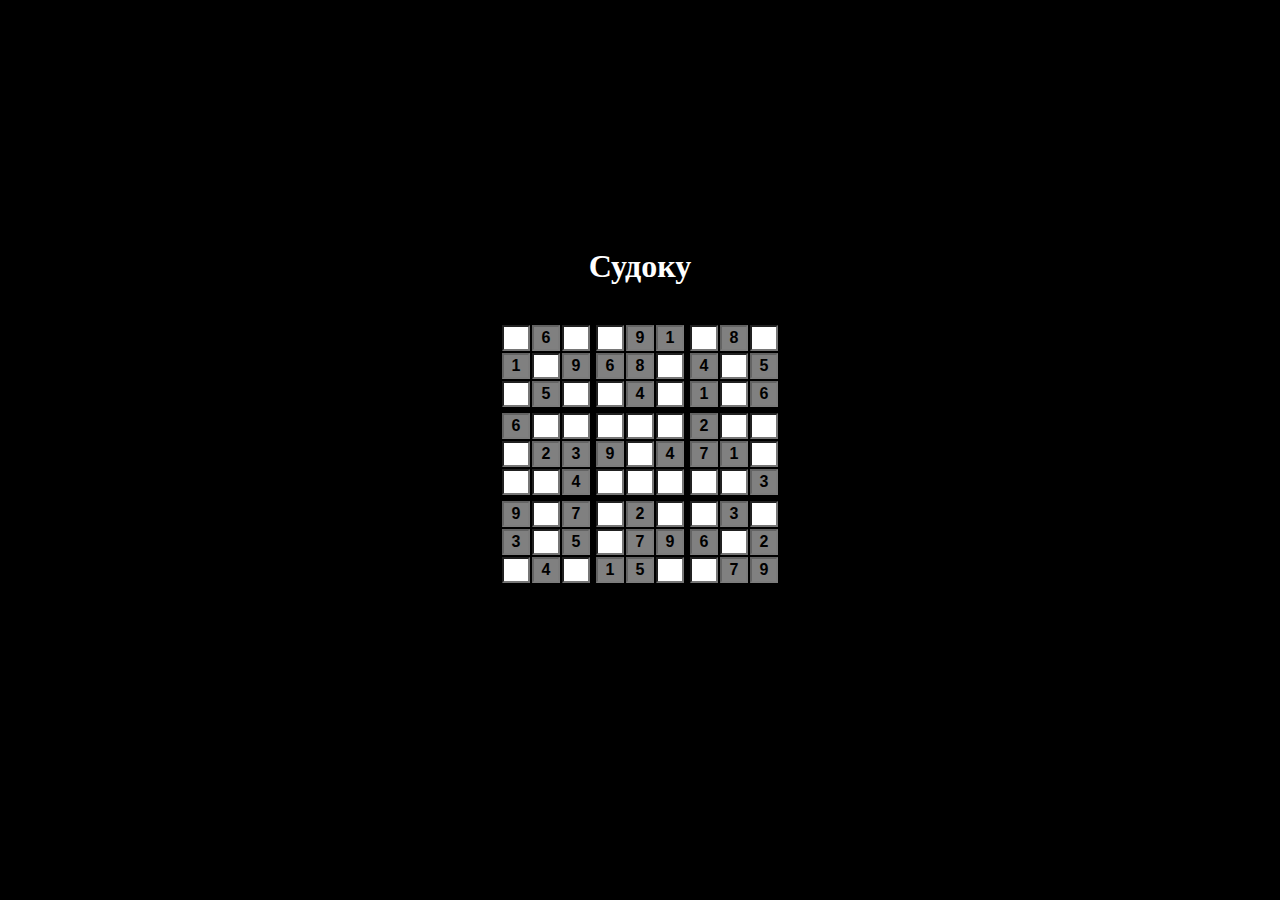
==== sudoku/index.html @ a2b1e3dc "Change name for sudoku" ====
<!DOCTYPE html>
<html>
<head>
  <meta charset="utf-8">
  <meta http-equiv="Content-Type" content="text/html">
  <meta name="robots" content="index,follow">
  <meta name="author" content="kuzanatoli.ru">
  <meta name="keywords" content="судоку, судоку играть, судоку онлайн, судоку бесплатно, судоку играть бесплатно, sudoku, sudoku online, sudoku solver, sudoku game, sudoku puzzles">
  <meta name="description" content="Данная страница содержит игру судоку. Интерестная онлайн игра для любителей головоломок.">
  <title>Sudocu</title>
  <!--link rel="icon" href="#" sizes="16x16" type="image/png"-->
  <link rel="stylesheet" href="page.css" type="text/css">
  <link rel="stylesheet" href="sudocu.css" type="text/css">
</head>
<body>
  <section id="field" name="field">
    <div>
      <div>
        <h1>Судоку</h1>
        <figure id="sudocu" name="sudocu"></figure>
      </div>
    </div>
  </section>
  <script src="sudocu.js" type="text/javascript"></script>
  <script src="page.js" type="text/javascript"></script>
</body>
</html>
---- sudoku/page.css ----
*{
    outline:none;
}
body{
  background-color:black;
  color:white;
  padding:0px;
}
#field{
  min-width:400px;
  min-height:400px;
  width:100%;
  height:90vh;
  display:table;
}
#field > div{
  width:100%;
  height:100%;
  display:table-row;
}
#field > div > div{
  width:100%;
  height:100%;
  display:table-cell;
  vertical-align:middle;
  text-align:center;
}
---- sudoku/sudocu.css ----
#sudocu > input{
  width:20px;
  height:20px;
  text-align:center;
  margin:1px;
  background-color:white;
  font-weight:600;
  font-size:12pt;
}
#sudocu > input:nth-child(10n+4),
#sudocu > input:nth-child(10n+7){
    margin-right:5px;
}
#sudocu > input:nth-child(27n){
    margin-bottom:5px;
}
#sudocu > input.active{
    background-color:rgb(200,200,230);
}
#sudocu > input[disabled]{
    background-color:gray;
    color:black;
}
#sudocu > input.error{
    color:red;
}
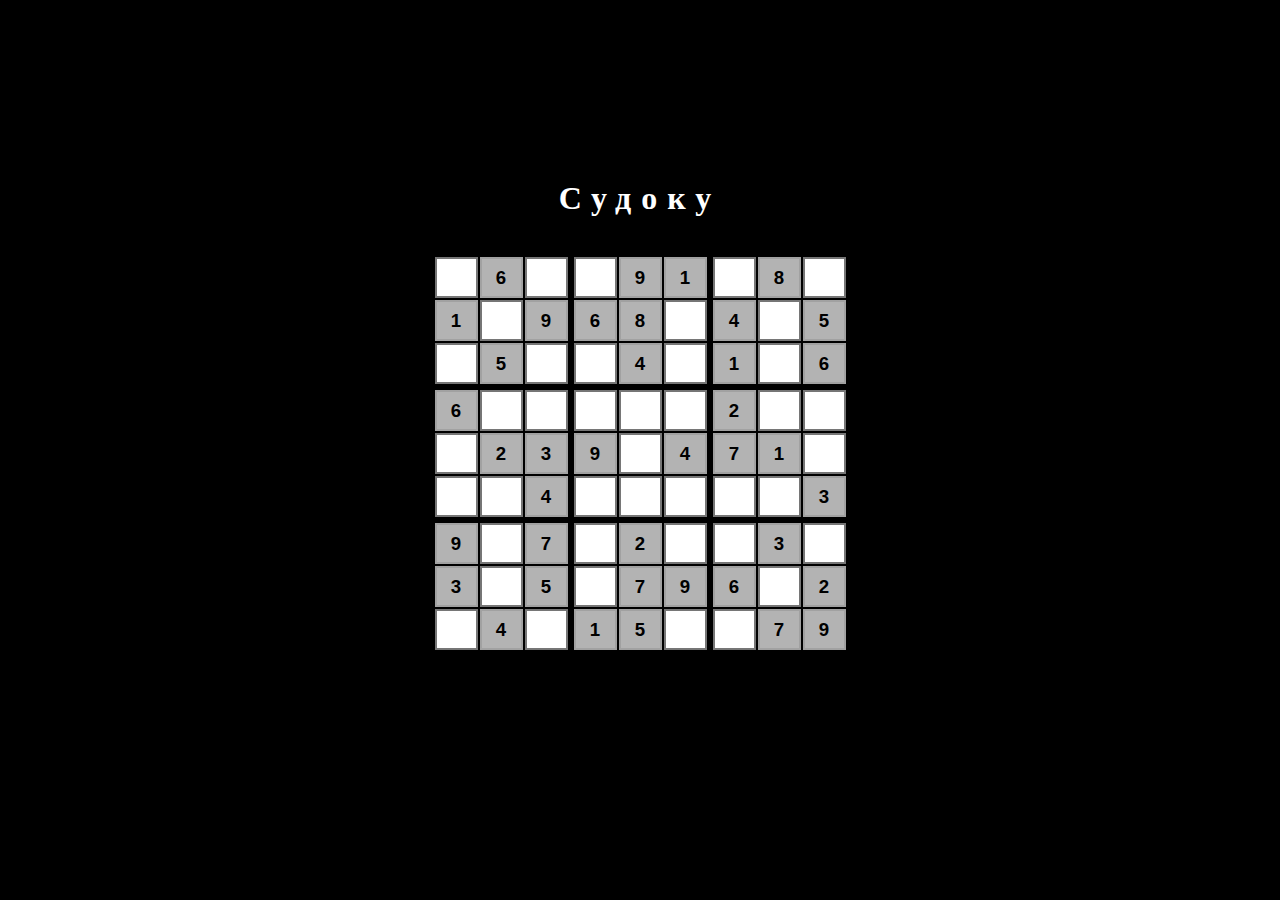
==== commit 05f81c4e: "Change file's names" ====
--- a/sudoku/index.html
+++ b/sudoku/index.html
@@ -10,14 +10,14 @@
   <title>Sudocu</title>
   <!--link rel="icon" href="#" sizes="16x16" type="image/png"-->
   <link rel="stylesheet" href="page.css" type="text/css">
-  <link rel="stylesheet" href="sudocu.css" type="text/css">
+  <link rel="stylesheet" href="sudoku.css" type="text/css">
 </head>
 <body>
   <section id="field" name="field">
     <div>
       <div>
         <h1>Судоку</h1>
-        <figure id="sudocu" name="sudocu"></figure>
+        <figure id="sudocu" name="sudoku"></figure>
       </div>
     </div>
   </section>
--- a/sudoku/page.css
+++ b/sudoku/page.css
@@ -24,4 +24,8 @@
   display:table-cell;
   vertical-align:middle;
   text-align:center;
+}
+#field h1{
+  font-size:24pt;
+  letter-spacing:10px;
 }--- a/sudoku/sudoku.css
+++ b/sudoku/sudoku.css
@@ -0,0 +1,29 @@
+#sudocu > input{
+  width:35px;
+  height:35px;
+  text-align:center;
+  margin:1px;
+  background-color:white;
+  font-weight:600;
+  font-size:14pt;
+  border-style:solid;
+  color:black;
+  background-color:rgba(255,255,255,1);
+}
+#sudocu > input:nth-child(10n+4),
+#sudocu > input:nth-child(10n+7){
+    margin-right:5px;
+}
+#sudocu > input:nth-child(27n){
+    margin-bottom:5px;
+}
+#sudocu > input.active{
+    background-color:rgb(200,200,230);
+}
+#sudocu > input:disabled{
+    background-color:rgba(255,255,255,0.7);
+}
+#sudocu > input.error{
+    color:red;
+    background-color:rgba(255,0,0,0.5);
+}